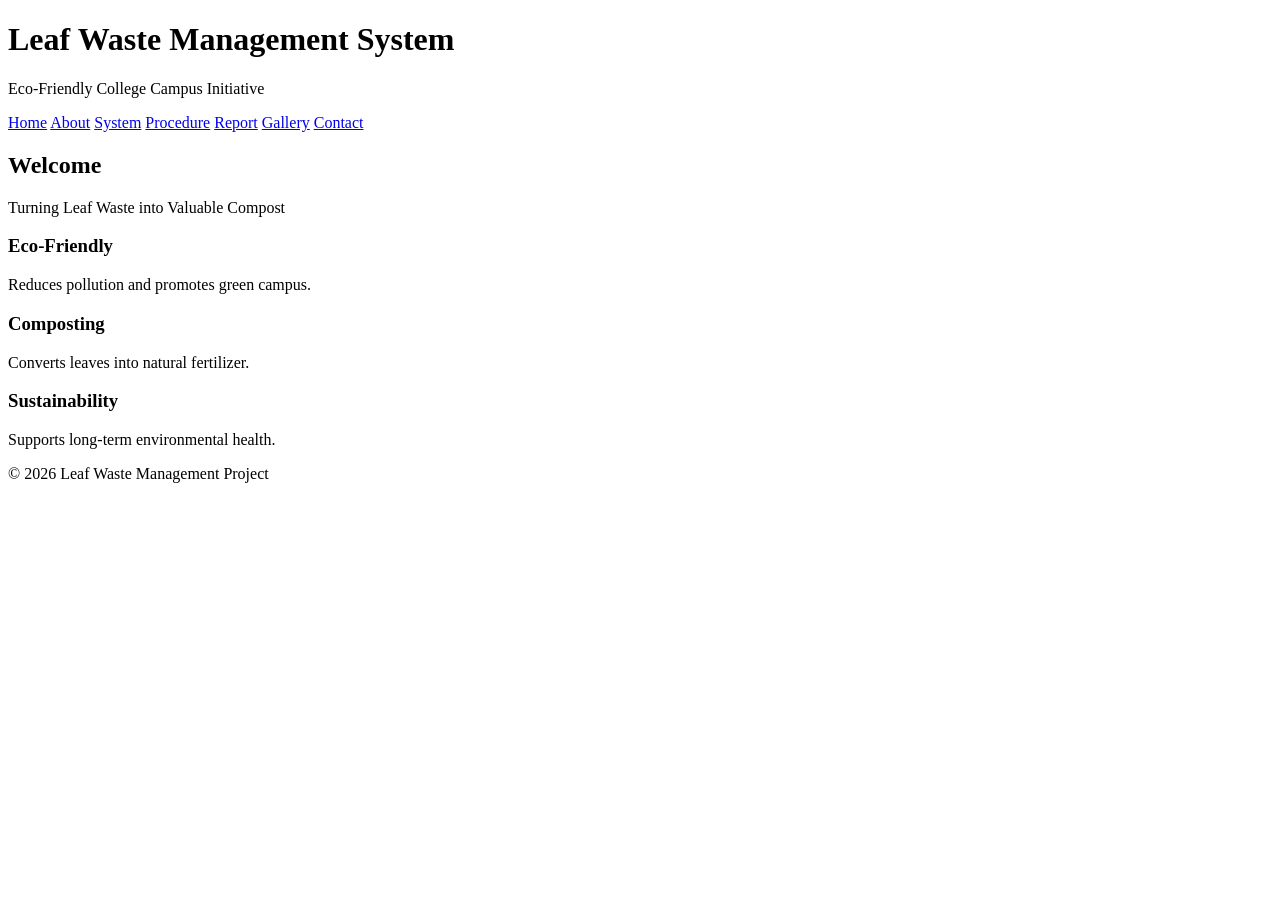
==== index.html @ d7b1737c "Create index.html" ====
<!DOCTYPE html>
<html>
<head>
    <title>Leaf Waste Management</title>
    <link rel="stylesheet" href="style.css">
</head>
<body>

<header>
    <h1>Leaf Waste Management System</h1>
    <p>Eco-Friendly College Campus Initiative</p>
</header>

<nav>
    <a href="index.html">Home</a>
    <a href="about.html">About</a>
    <a href="system.html">System</a>
    <a href="procedure.html">Procedure</a>
    <a href="report.html">Report</a>
    <a href="gallery.html">Gallery</a>
    <a href="contact.html">Contact</a>
</nav>

<section class="hero">
    <h2>Welcome</h2>
    <p>Turning Leaf Waste into Valuable Compost</p>
</section>

<section class="cards">
    <div class="card">
        <h3>Eco-Friendly</h3>
        <p>Reduces pollution and promotes green campus.</p>
    </div>

    <div class="card">
        <h3>Composting</h3>
        <p>Converts leaves into natural fertilizer.</p>
    </div>

    <div class="card">
        <h3>Sustainability</h3>
        <p>Supports long-term environmental health.</p>
    </div>
</section>

<footer>
    <p>© 2026 Leaf Waste Management Project</p>
</footer>

</body>
</html>
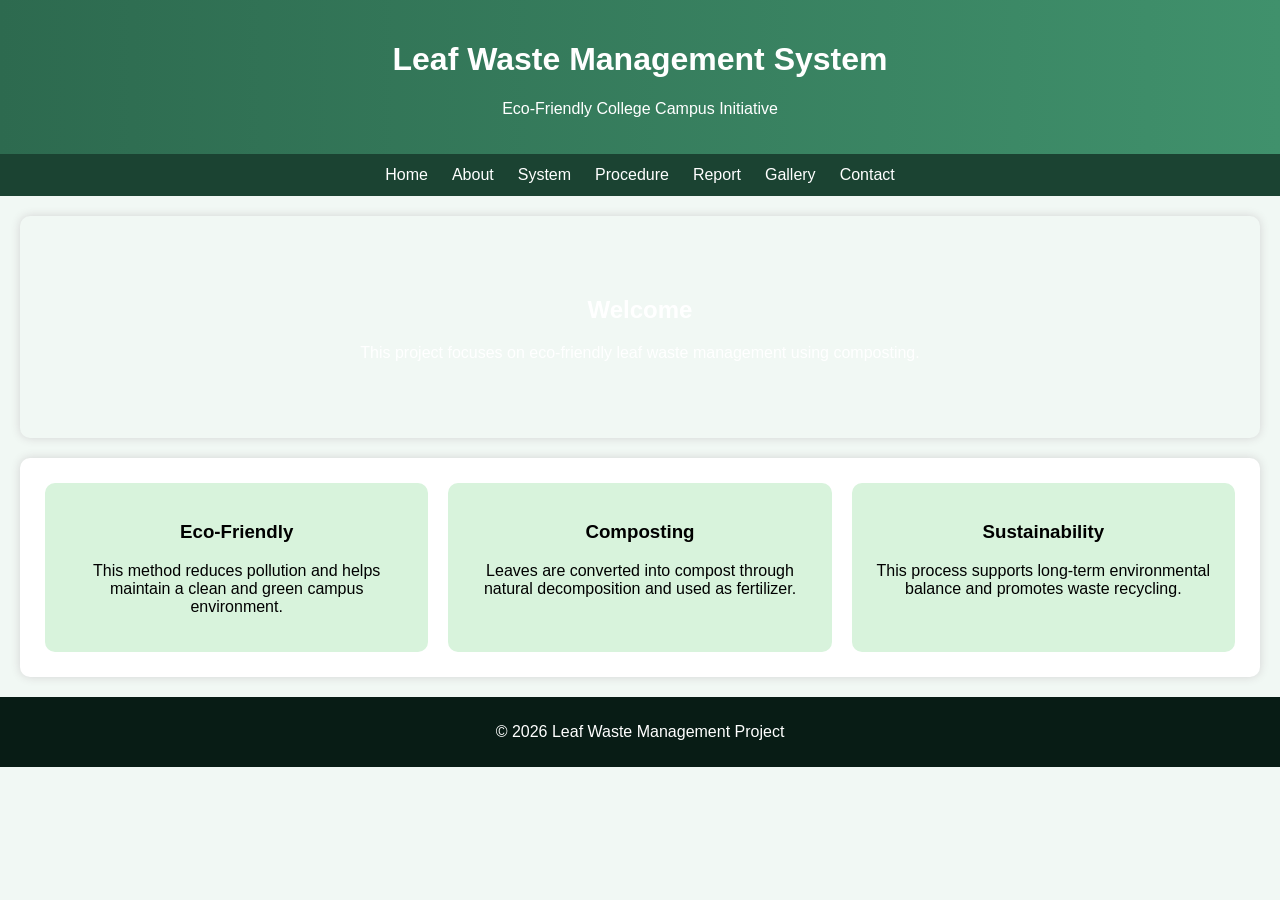
==== commit 7de688b7: "Update index.html" ====
--- a/index.html
+++ b/index.html
@@ -21,26 +21,30 @@
     <a href="contact.html">Contact</a>
 </nav>
 
+<!-- Hero Section -->
 <section class="hero">
     <h2>Welcome</h2>
-    <p>Turning Leaf Waste into Valuable Compost</p>
+    <p>This project focuses on eco-friendly leaf waste management using composting.</p>
 </section>
 
+<!-- Cards Section -->
 <section class="cards">
+
     <div class="card">
         <h3>Eco-Friendly</h3>
-        <p>Reduces pollution and promotes green campus.</p>
+        <p>This method reduces pollution and helps maintain a clean and green campus environment.</p>
     </div>
 
     <div class="card">
         <h3>Composting</h3>
-        <p>Converts leaves into natural fertilizer.</p>
+        <p>Leaves are converted into compost through natural decomposition and used as fertilizer.</p>
     </div>
 
     <div class="card">
         <h3>Sustainability</h3>
-        <p>Supports long-term environmental health.</p>
+        <p>This process supports long-term environmental balance and promotes waste recycling.</p>
     </div>
+
 </section>
 
 <footer>
--- a/style.css
+++ b/style.css
@@ -0,0 +1,97 @@
+body {
+    margin: 0;
+    font-family: Arial;
+    background: #f1f8f4;
+}
+
+/* Header */
+header {
+    background: linear-gradient(to right, #2d6a4f, #40916c);
+    color: white;
+    text-align: center;
+    padding: 20px;
+}
+
+/* Navbar */
+nav {
+    display: flex;
+    justify-content: center;
+    background: #1b4332;
+    flex-wrap: wrap;
+}
+
+nav a {
+    color: white;
+    padding: 12px;
+    text-decoration: none;
+}
+
+nav a:hover {
+    background: #40916c;
+    border-radius: 5px;
+}
+
+/* Sections */
+section {
+    margin: 20px;
+    padding: 25px;
+    background: white;
+    border-radius: 10px;
+    box-shadow: 0 0 10px lightgray;
+}
+
+/* Hero */
+.hero {
+    text-align: center;
+    background: url('images/leaf.jpg') center/cover;
+    color: white;
+    padding: 60px;
+}
+
+/* Cards */
+.cards {
+    display: flex;
+    gap: 20px;
+    flex-wrap: wrap;
+}
+
+.card {
+    flex: 1;
+    padding: 20px;
+    background: #d8f3dc;
+    border-radius: 10px;
+    text-align: center;
+    transition: 0.3s;
+}
+
+.card:hover {
+    transform: scale(1.05);
+}
+
+/* Gallery */
+.gallery {
+    display: flex;
+    gap: 15px;
+    flex-wrap: wrap;
+    justify-content: center;
+}
+
+.gallery img {
+    width: 250px;
+    border-radius: 10px;
+}
+
+/* Footer */
+footer {
+    text-align: center;
+    background: #081c15;
+    color: white;
+    padding: 10px;
+}
+
+/* Responsive */
+@media (max-width: 768px) {
+    .cards {
+        flex-direction: column;
+    }
+}
